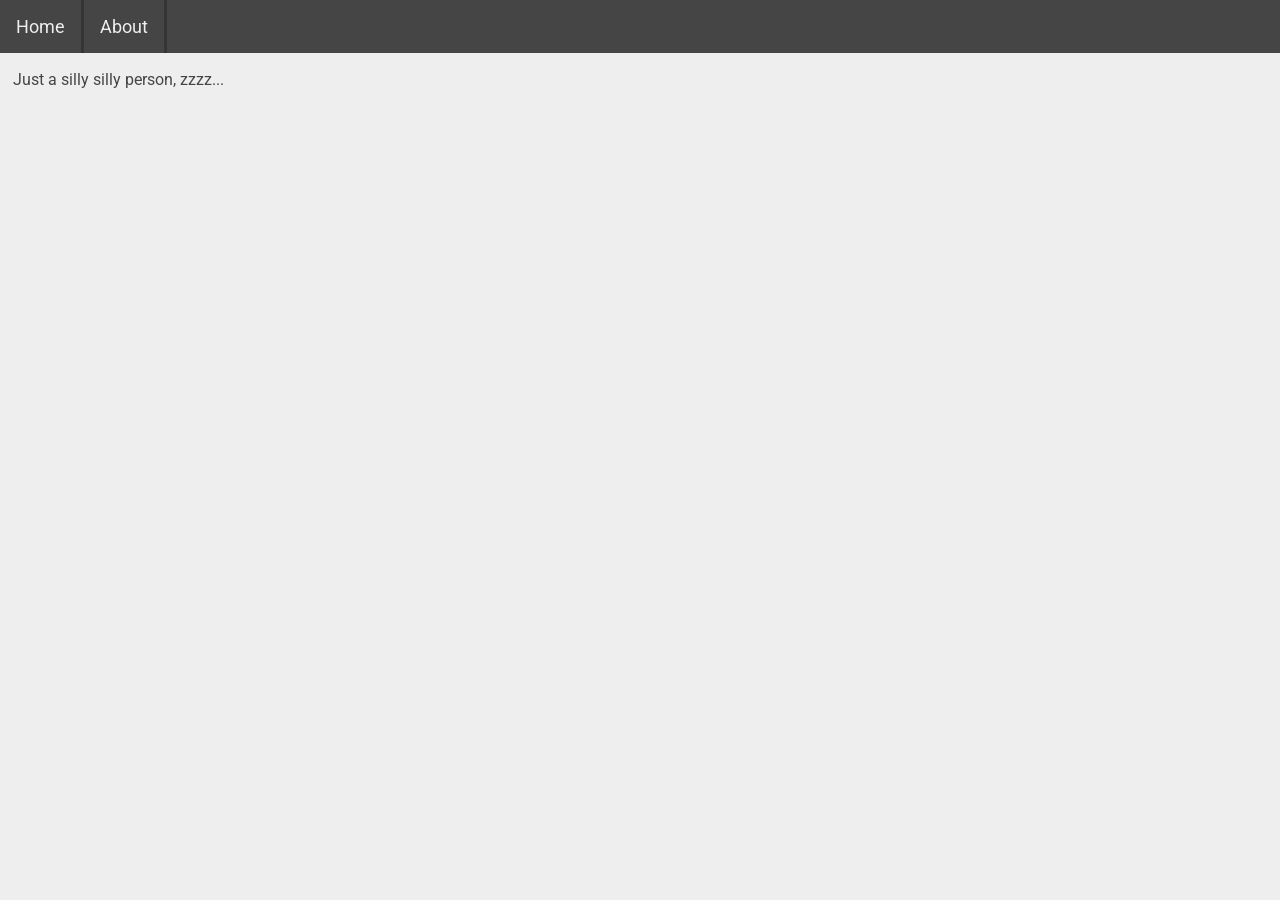
==== html/about.html @ 5015c05d "top bar, about site" ====
<!DOCTYPE html>
<html lang="en-US">
  <head>
    <meta charset="utf-8">
    <title>Sleepy blog nyah</title>
    <link href="../styles/style.css" rel="stylesheet">

    <!-- Google's fonts, roboto -->
    <link rel="preconnect" href="https://fonts.googleapis.com">
    <link rel="preconnect" href="https://fonts.gstatic.com" crossorigin>
    <link href="https://fonts.googleapis.com/css2?family=Roboto&display=swap" rel="stylesheet">
  </head>
  <body>
    <div class="navbar">
      <a href="../index.html">Home</a>
      <a href="about.html">About</a>
    </div>
    <div class="content">
      <p>Just a silly silly person, zzzz...</p>
    </div>
  </body>
</html>
---- styles/style.css ----
body {
    margin: 0;
    color: #454545;
    line-height: 1.4;
    background-color: #EEEEEE;
    font-family: 'Roboto', sans-serif;
}

.navbar {
    overflow: hidden;
    color: #EEEEEE;
    background-color: #454545;
}
.navbar a {
    float: left;
    padding: 14px 16px;
    text-align: center;
    font-size: 18px;
    color: #EEEEEE;
    text-decoration: none;
    border-right-width: 3px;
    border-right-style: solid;
    border-right-color: #353535;
}

.navbar a:hover {
    background-color: #ddd;
    color: #454545;
}
.content {
    margin: 1%;
}
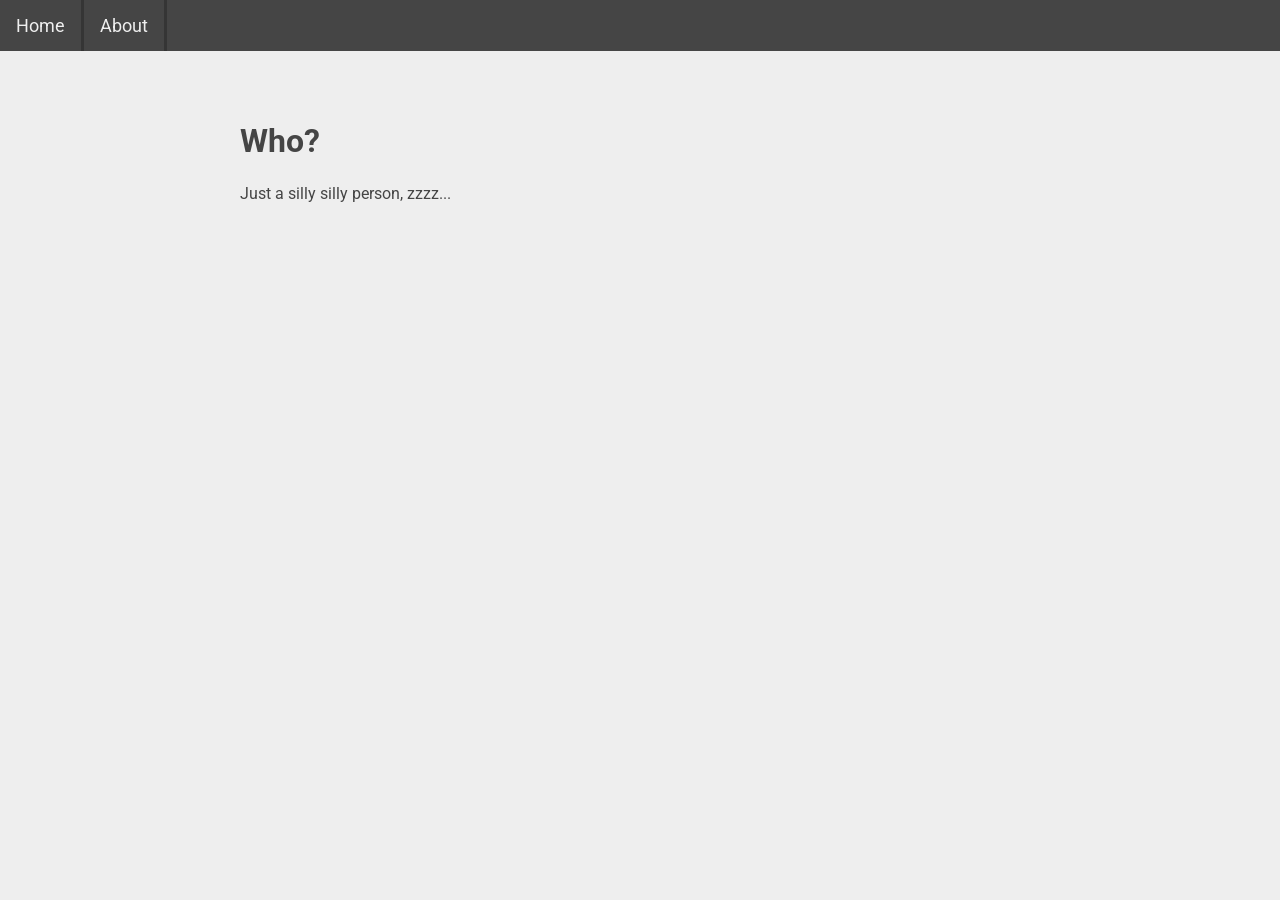
==== commit 50102e78: "Formatting,  a bit of about" ====
--- a/html/about.html
+++ b/html/about.html
@@ -16,6 +16,7 @@
       <a href="about.html">About</a>
     </div>
     <div class="content">
+      <h1>Who?</h1>
       <p>Just a silly silly person, zzzz...</p>
     </div>
   </body>
--- a/styles/style.css
+++ b/styles/style.css
@@ -1,7 +1,7 @@
 body {
     margin: 0;
     color: #454545;
-    line-height: 1.4;
+    line-height: 1.3;
     background-color: #EEEEEE;
     font-family: 'Roboto', sans-serif;
 }
@@ -28,5 +28,8 @@
     color: #454545;
 }
 .content {
-    margin: 1%;
+    margin: 2em auto;
+    max-width: 800px;
+    padding: 1em;
+    text-align: justify;
 }
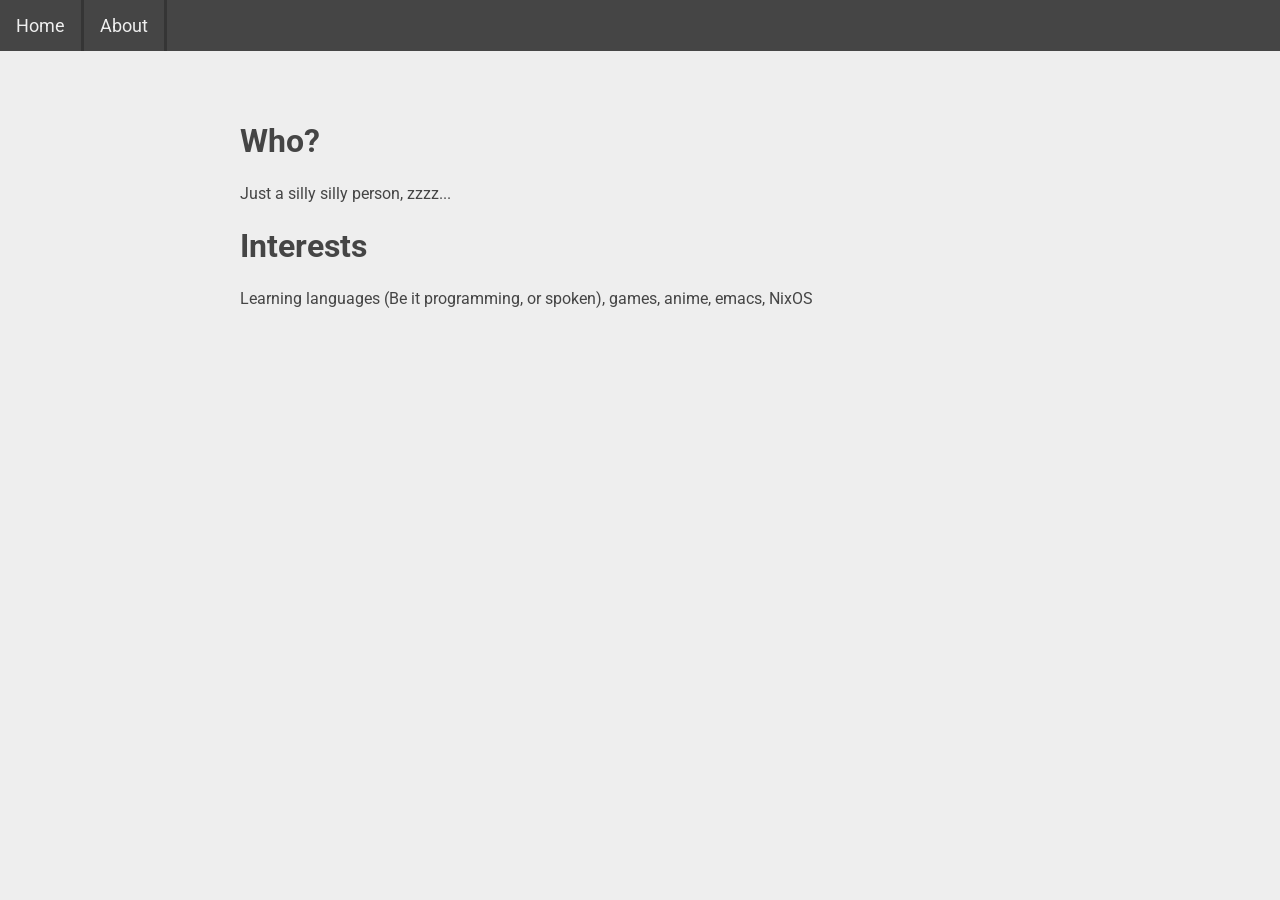
==== commit 71670c34: "More in about" ====
--- a/html/about.html
+++ b/html/about.html
@@ -18,6 +18,8 @@
     <div class="content">
       <h1>Who?</h1>
       <p>Just a silly silly person, zzzz...</p>
+      <h1>Interests</h1>
+      <p>Learning languages (Be it programming, or spoken), games, anime, emacs, NixOS</p>
     </div>
   </body>
 </html>
--- a/styles/style.css
+++ b/styles/style.css
@@ -33,3 +33,15 @@
     padding: 1em;
     text-align: justify;
 }
+
+
+.codeblock {
+    font-family: 'Roboto Mono', monospace;
+    color: #DDDDDD;
+    padding: 1px 5px 3px 15px;
+    background-color: #252525;
+    border-radius: 10px;
+}
+.pre {
+    font-family: 'Roboto Mono', monospace;
+}
